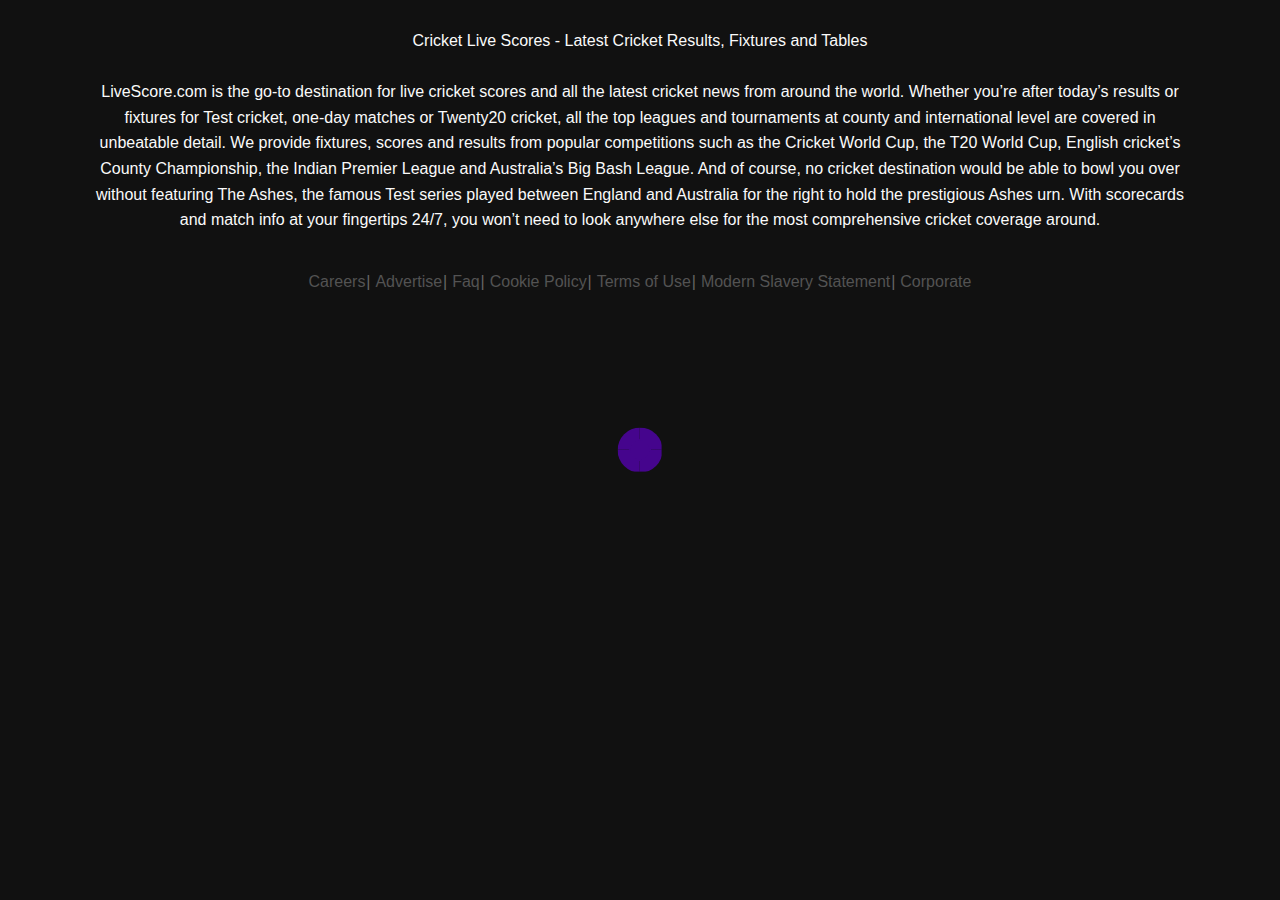
==== index.html @ 97d55ff6 "Add files via upload" ====
<!DOCTYPE html>
<html lang="en">
<head>
    <meta charset="UTF-8">
    <meta name="viewport" content="width=device-width, initial-scale=1.0">
    <title>Cricket Series Listing</title>
    <link rel="stylesheet" href="style.css">
    <style>
        .hidden {
            display: none;
        }
    </style>
</head>
<body>
    <div class="loader"></div>
    <div id="menu-container" class="hidden">
        <div class="container">
            <div class="input">
                <button class="value" data-endpoint="2daysago">2-DAYS AGO</button>
                <button class="value" data-endpoint="yesterday">YESTERDAY</button>
                <button class="value" data-endpoint="live">LIVE</button>
                <button class="value" data-endpoint="tomorrow">TOMORROW</button>
            </div>
        </div>
        <div id="series-container" class="hidden"></div>
    </div>  
    <div class="content-above-footer">
        <p>Cricket Live Scores - Latest Cricket Results, Fixtures and Tables</p>
        <br>
        <p>
            LiveScore.com is the go-to destination for live cricket scores and all the latest cricket news from around the world. Whether you’re after today’s results or
            fixtures for Test cricket, one-day matches or Twenty20 cricket, all the top leagues and tournaments at county and international level are covered in unbeatable detail.
            We provide fixtures, scores and results from popular competitions such as the Cricket World Cup, the T20 World Cup, English cricket’s County Championship, the Indian Premier
            League and Australia’s Big Bash League. And of course, no cricket destination would be able to bowl you over without featuring The Ashes, the famous Test series played between
            England and Australia for the right to hold the prestigious Ashes urn. With scorecards and match info at your fingertips 24/7, you won’t need to look anywhere else for the most
            comprehensive cricket coverage around.
        </p>
    </div>
    <footer>
        <ul>
            <li><a href="file:///C:/Users/mayur/Downloads/Careers%20-%20LSG.html">Careers</a></li>
            <li><a href="file:///C:/Users/mayur/Downloads/Advertise%20-%20LSG.html">Advertise</a></li>
            <li><a href="file:///C:/Users/mayur/Downloads/LiveScore%20Media.html">Faq</a></li>
            <li><a href="file:///C:/Users/mayur/OneDrive/Desktop/Score%20Viewer/Score%20Viewer/Cookies%20Policy.html">Cookie Policy</a></li>
            <li><a href="file:///C:/Users/mayur/OneDrive/Desktop/Score%20Viewer/Score%20Viewer/Terms%20of%20Use.html">Terms of Use</a></li>
            <li><a href="file:///C:/Users/mayur/OneDrive/Desktop/Score%20Viewer/Score%20Viewer/Modern%20Slavery%20Act%20Statement.html">Modern Slavery Statement</a></li>
            <li><a href="file:///C:/Users/mayur/Downloads/LiveScore%20Group%20-%20Converging%20the%20global%20sports%20media%20and%20betting%20industries.html">Corporate</a></li>
        </ul>
    </footer>

    <script>
        async function fetchData(endpoint) {
            const today = new Date();
            let formattedDate = '';           
            if (endpoint === 'live') {
                url = 'https://livescore6.p.rapidapi.com/matches/v2/list-live?Category=cricket&Timezone=-7';
            } else {
                let targetDate = new Date();
                if (endpoint === 'yesterday') {
                    targetDate.setDate(today.getDate() - 1);
                } else if (endpoint === '2daysago') {
                    targetDate.setDate(today.getDate() - 2);
                } else if (endpoint === 'tomorrow') {
                    targetDate.setDate(today.getDate() + 1);
                }
                formattedDate = targetDate.toISOString().slice(0, 10).replace(/-/g, '');
                url = `https://livescore6.p.rapidapi.com/matches/v2/list-by-date?Category=cricket&Date=${formattedDate}&Timezone=-7`;
            }    

            const options = {
                method: 'GET',
                headers: {
                    'X-RapidAPI-Key': '963252ff97msh1da68a49cec685dp14ccf7jsna500f7e146c7',
                    'X-RapidAPI-Host': 'livescore6.p.rapidapi.com'
                }
            };
         
            try {
                const response = await fetch(url, options);
                if (!response.ok) 
                {
                    throw new Error('Failed to fetch data');
                }
                const result = await response.json();
                displaySeries(result.Stages);
                const seriesElements = document.querySelectorAll('.series');
                seriesElements.forEach(series => {
                    series.addEventListener('click', () => {
                        const eventId = series.getAttribute('data-event-id');
                        if (eventId) {
                            localStorage.setItem('eventId', eventId);
                            window.location.href = 'index2.html'; 
                        }
                    });
                });
            } catch (error) {
                console.error(error);
            }
        }
        
        function displaySeries(seriesList) {
            const seriesContainer = document.getElementById('series-container');
            seriesContainer.innerHTML = '';
            seriesList.forEach(series => {
                const seriesDiv = document.createElement('div');
                seriesDiv.classList.add('series-container');
                const events = series.Events;
                events.forEach(event => {
                    const eventDiv = document.createElement('div');
                    eventDiv.classList.add('series');
                    eventDiv.setAttribute('data-event-id', event.Eid);
                    eventDiv.innerHTML = `
                        <h2>${event.T1[0].Nm} VS ${event.T2[0].Nm}</h2>
                        <h3>${series.Cnm}</h3>

                        <p class="match-info"><strong>${event.ErnInf ? `${event.ErnInf}` : 'Yet to start'}</strong></p>
                        <div class="team-scores">
                              <p class="team-score"><strong>${event.T1[0].Nm}: </strong>${event.Tr1C1 ? `${event.Tr1C1}/${event.Tr1}` : 'Yet to start'}</p>
                                <p class="team-score"><strong>${event.T2[0].Nm}: </strong>${event.Tr2C1 ? `${event.Tr2C1}/${event.Tr2}` : 'Yet to start'}</p>
                        </div>
                        <h4 class="remaining-info"><strong>LIVE SCORE </strong>${event.ECo}</h4>
                    `;
                    seriesDiv.appendChild(eventDiv);
                });
                seriesContainer.appendChild(seriesDiv);
            });
            document.querySelector('.loader').style.display = 'none';
            document.getElementById('series-container').classList.remove('hidden');
            document.getElementById('menu-container').classList.remove('hidden');
        }
        
        async function attachEventListeners() {
            const valueButtons = document.querySelectorAll('.value');
            valueButtons.forEach(button => {
                button.addEventListener('click', () => {
                    const endpoint = button.getAttribute('data-endpoint');
                    fetchData(endpoint);
                });
            });
        }
        
        attachEventListeners();
        fetchData('live');
    </script>
</body>
</html>
---- style.css ----
table {
    width: 100%;
    border-collapse: collapse;
}

th, td {
    border: 1px solid #e7e7e7;
    padding: 8px;
    text-align: left;
}

th {
    background-color: #f2f2f2;
}


footer {
    background-color: #111111;
    padding: 20px 0;
}
.content-above-footer {
    text-align: center;
    font-size: 16px;
    line-height: 1.6;
    padding: 20px;    color: #fafafa;
}

.content-above-footer p {
    max-width: 90%;
    margin: 0 auto;
}


footer ul {
    list-style-type: none;
    margin: 0;
    padding: 0;
    display: flex;
    justify-content: center;
}

footer li {
    margin: 0 5px;
    position: relative; /* Added */
}

footer li:not(:last-child)::after {
    content: "|";
    position: absolute;
    right: -5px;
    color: #666;
}

footer li a {
    text-decoration: none;
    color: #535353;
}


body {
    font-family: Trip-Sans, sans-serif;
    margin: 100;
    padding: 100;
    color: #333;
    background-color: #111111;
}

.series-container {
    width: 50%;
    margin: 20px auto;
    padding: 20px;
    background-color: #272525;
    border-radius: 8px;
    box-shadow: 0 4px 8px rgba(0, 0, 0, 0.1);

}

.dark-mode .series-container {
    background-color: #181818;
}

.series {
    margin-bottom: 20px;
  /*  border-left: 2px solid #ff6b00
     border: 2px solid #ff6b00;*/ 
    padding: 20px ;
    border-radius: 5px;
    background-color: #313131 ;
    border-left: 12px solid #ff6b00; /* 2px width solid black border on the left */
    /*height: 100px; /* Adjust height as needed */    
}

.event {
    margin-bottom: 15px;
}

.series h2 {
    font-size: 24px;
    margin-bottom: 10px;
    color: #dad3d3;
   /* text-align: center;*/
}


#match-details-container h2{
    color: white;
}

.series h3 {
    font-size: 18px;
    margin-top: 0;
    color: #dad3d3;
   /* text-align: center;*/
}
.series h4 {
    font-size: 18px;
    margin-top: 0;
    color: #dad3d3;
   /* text-align: center;*/
}

.series p {
    margin: 5px 0;
    color: #dad3d3;
   /* text-align: center;*/   /* text-align: center;*/
}

.series p:first-child {
    font-weight: italic;
}

.series p:nth-child(2) {
    font-style: italic;
}

.match-info {
    font-weight: bold;
    margin-bottom: 10px;
    color: #dad3d3;
}

.stumps-info {
    font-style: italic;
    margin-bottom: 20px;
    color: #dad3d3;
}

.team-score {
    margin-left: 20px;
}

.loader {
    width: 44.8px;
    height: 44.8px;
    color: #45058d;
    position: absolute;
    top: 50%;
    left: 50%;
    transform: translate(-50%, -50%);
    background: radial-gradient(11.2px, currentColor 94%, #0000);
}

.loader:before {
    content: '';
    position: absolute;
    inset: 0;
    border-radius: 50%;
    background: radial-gradient(10.08px at bottom right, #0000 94%, currentColor) top left,
                radial-gradient(10.08px at bottom left, #0000 94%, currentColor) top right,
                radial-gradient(10.08px at top right, #0000 94%, currentColor) bottom left,
                radial-gradient(10.08px at top left, #0000 94%, currentColor) bottom right;
    background-size: 22.4px 22.4px;
    background-repeat: no-repeat;
    animation: loader 1.5s infinite cubic-bezier(0.3, 1, 0, 1);
}
  
@keyframes loader {
    33% {
      inset: -11.2px;
      transform: rotate(0deg);
    }
  
    66% {
      inset: -11.2px;
      transform: rotate(90deg);
    }
  
    100% {
      inset: 0;
      transform: rotate(90deg);
    }
}

.input {
    margin-top: 80px;
    margin: auto;
    display:flex;
    flex-direction:row;
    width: 40%;
    height: 40px;
    background-color: #45058d;
    justify-content: center;
    border-radius: 10px;
    align-items: center;
    animation: in-load 800ms ease-in 100ms;
  }
  @keyframes in-load {
    0%{
        transform: translateY(-100%);
    }
    100%{
        transform: translateY(0);
    }
  }

  
  .value {
    background-color: transparent;
    border: none;
    padding: 10px;
    color: white;
    display: flex;
    position: relative;
    gap: 5px;
    cursor: pointer;
    border-radius: 10px;
    margin: 0 10px 0 10px;
  }
  
  .value:not(:active):hover,
  .value:focus {
    background-color: #21262c;
  }
  
  .value:focus,
  .value:active {
    background-color: #1a1f24;
    outline: none;
  }
  
  .value::before {
    content: "";
    position: absolute;
    top: 5px;
    left: -10px;
    width: 5px;
    height: 80%;
    background-color: #2f81f7;
    border-radius: 5px;
    opacity: 0;
  }
  
  .value:focus::before,
  .value:active::before {
    opacity: 1;
  }
  .footer-content {
    display: flex;
    justify-content: space-between;
    align-items: center;
}

.footer-links {
    list-style: none;
    padding: 0;
    margin: 0;
}

.footer-links li {
    display: inline;
    margin-right: 10px; /* Adjust spacing between links */
}

.footer-links li:last-child {
    margin-right: 5; /* Remove margin from the last link */
}
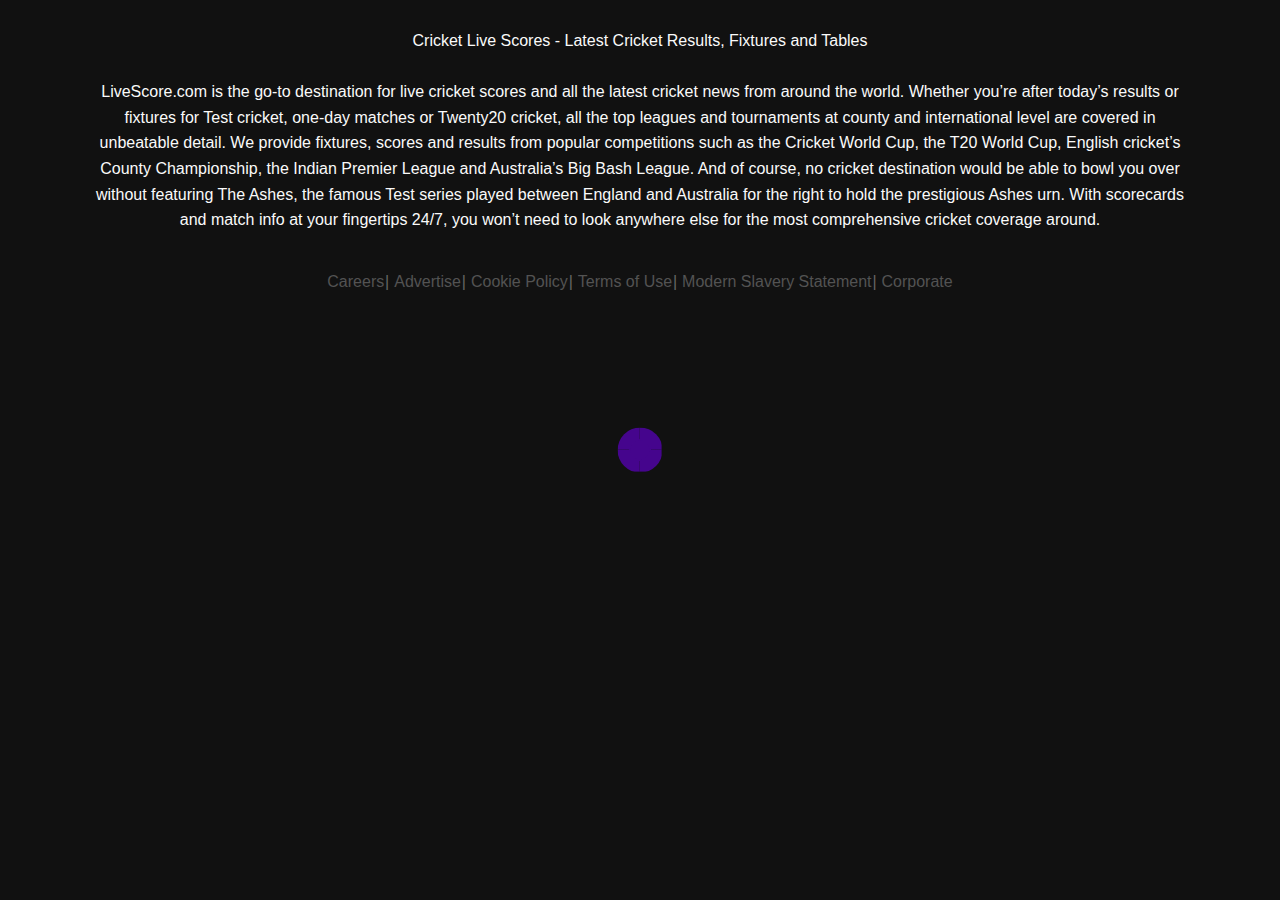
==== commit 4af786ce: "Update index.html" ====
--- a/index.html
+++ b/index.html
@@ -38,13 +38,12 @@
     </div>
     <footer>
         <ul>
-            <li><a href="file:///C:/Users/mayur/Downloads/Careers%20-%20LSG.html">Careers</a></li>
-            <li><a href="file:///C:/Users/mayur/Downloads/Advertise%20-%20LSG.html">Advertise</a></li>
-            <li><a href="file:///C:/Users/mayur/Downloads/LiveScore%20Media.html">Faq</a></li>
-            <li><a href="file:///C:/Users/mayur/OneDrive/Desktop/Score%20Viewer/Score%20Viewer/Cookies%20Policy.html">Cookie Policy</a></li>
-            <li><a href="file:///C:/Users/mayur/OneDrive/Desktop/Score%20Viewer/Score%20Viewer/Terms%20of%20Use.html">Terms of Use</a></li>
-            <li><a href="file:///C:/Users/mayur/OneDrive/Desktop/Score%20Viewer/Score%20Viewer/Modern%20Slavery%20Act%20Statement.html">Modern Slavery Statement</a></li>
-            <li><a href="file:///C:/Users/mayur/Downloads/LiveScore%20Group%20-%20Converging%20the%20global%20sports%20media%20and%20betting%20industries.html">Corporate</a></li>
+            <li><a href="Careers - LSG.html">Careers</a></li>
+            <li><a href="Advertise - LSG.html">Advertise</a></li>
+            <li><a href="Cookies Policy.html">Cookie Policy</a></li>
+            <li><a href="Terms of Use.html">Terms of Use</a></li>
+            <li><a href="Modern Slavery Act Statement.html">Modern Slavery Statement</a></li>
+            <li><a href="LiveScore Group - Converging the global sports media and betting industries.html">Corporate</a></li>
         </ul>
     </footer>
 
@@ -143,4 +142,4 @@
         fetchData('live');
     </script>
 </body>
-</html>+</html>
